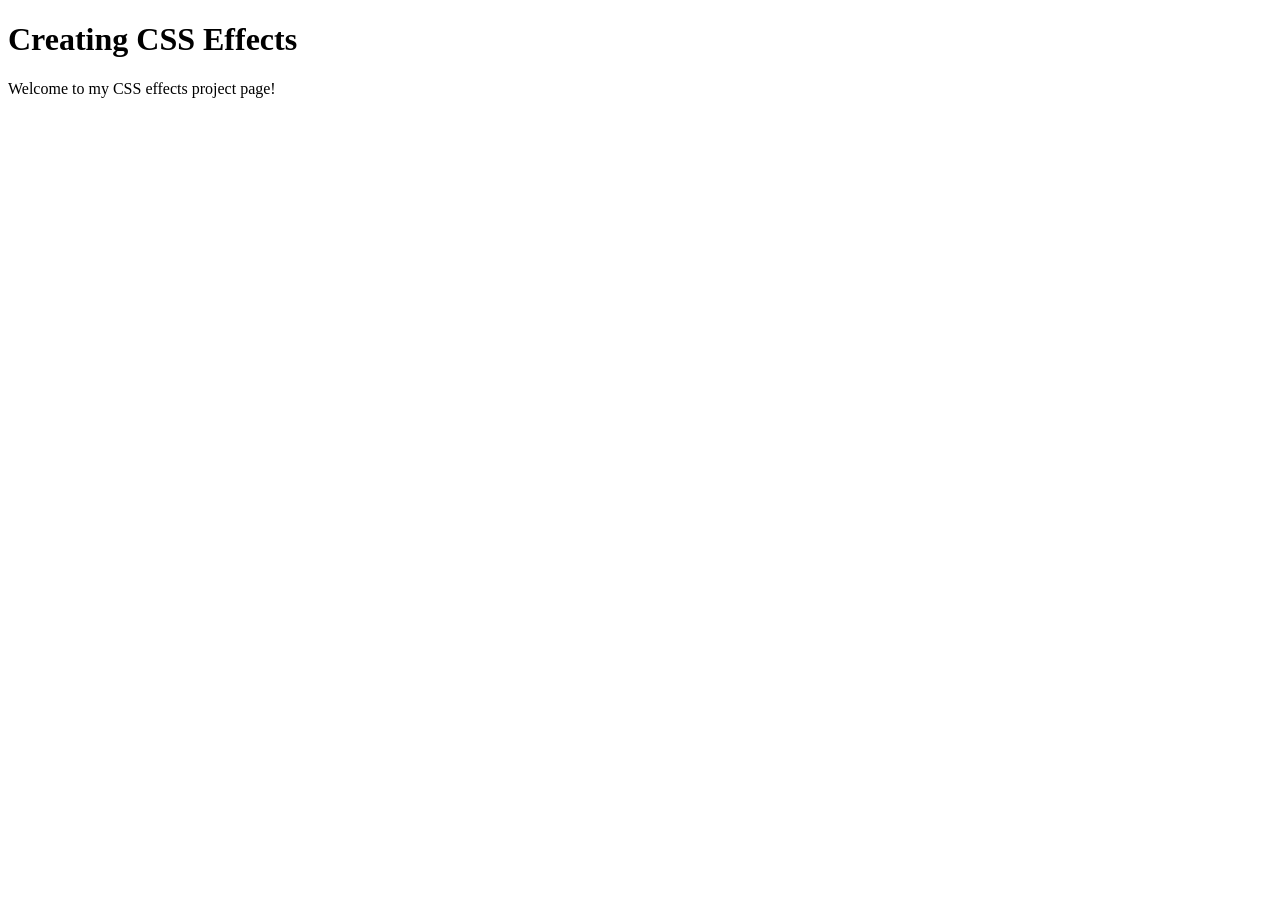
==== Creating-CSS-Effects/index.html @ dac5fee0 "Add Creating-CSS-Effects" ====
<!DOCTYPE html>
<html lang="en">
<head>
    <meta charset="UTF-8">
    <meta name="viewport" content="width=device-width, initial-scale=1.0">
    <title>Creating CSS Effects</title>
</head>
<body>
    <h1>Creating CSS Effects</h1>
    <p>Welcome to my CSS effects project page!</p>
</body>
</html>
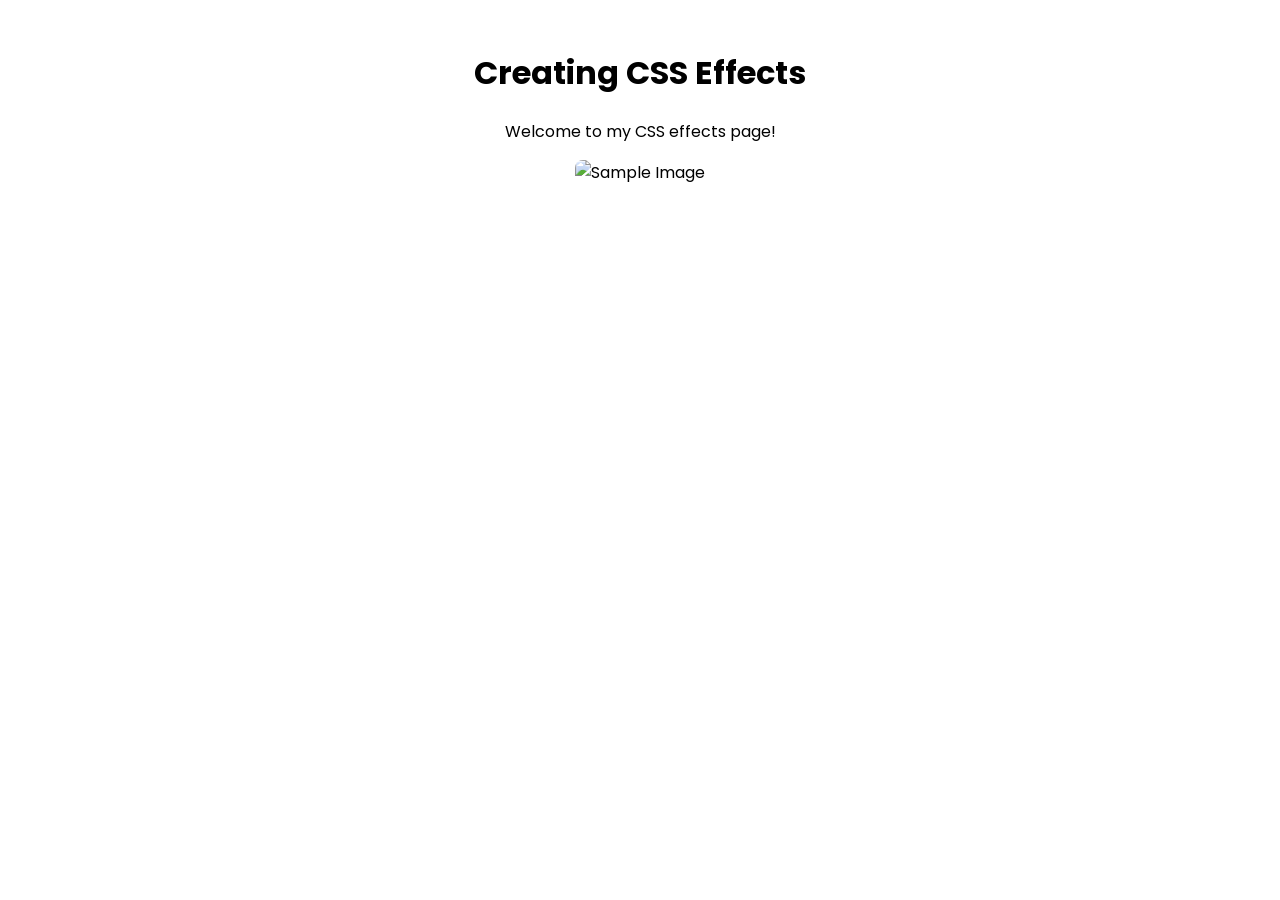
==== commit 84193306: "Fix title and welcome message in index.html" ====
--- a/Creating-CSS-Effects/index.html
+++ b/Creating-CSS-Effects/index.html
@@ -3,10 +3,37 @@
 <head>
     <meta charset="UTF-8">
     <meta name="viewport" content="width=device-width, initial-scale=1.0">
-    <title>Creating CSS Effects</title>
+    <title>Creating CSS Effect</title>
+    
+    <!-- Google Font (Enhanced Typography) -->
+    <link rel="preconnect" href="https://fonts.googleapis.com">
+    <link rel="preconnect" href="https://fonts.gstatic.com" crossorigin>
+    <link href="https://fonts.googleapis.com/css2?family=Poppins:wght@400;600&display=swap" rel="stylesheet">
+
+    <style>
+        body {
+            font-family: 'Poppins', sans-serif;
+            text-align: center;
+            padding: 20px;
+        }
+
+        /* Image Hover Effect */
+        img {
+            width: 300px;
+            border-radius: 8px;
+            transition: transform 0.3s ease, opacity 0.3s ease;
+        }
+
+        img:hover {
+            transform: scale(1.05);
+            opacity: 0.85;
+        }
+    </style>
 </head>
 <body>
     <h1>Creating CSS Effects</h1>
-    <p>Welcome to my CSS effects project page!</p>
+    <p>Welcome to my CSS effects page!</p>
+    
+    <img src="https://via.placeholder.com/300" alt="Sample Image">
 </body>
-</html>+</html>
